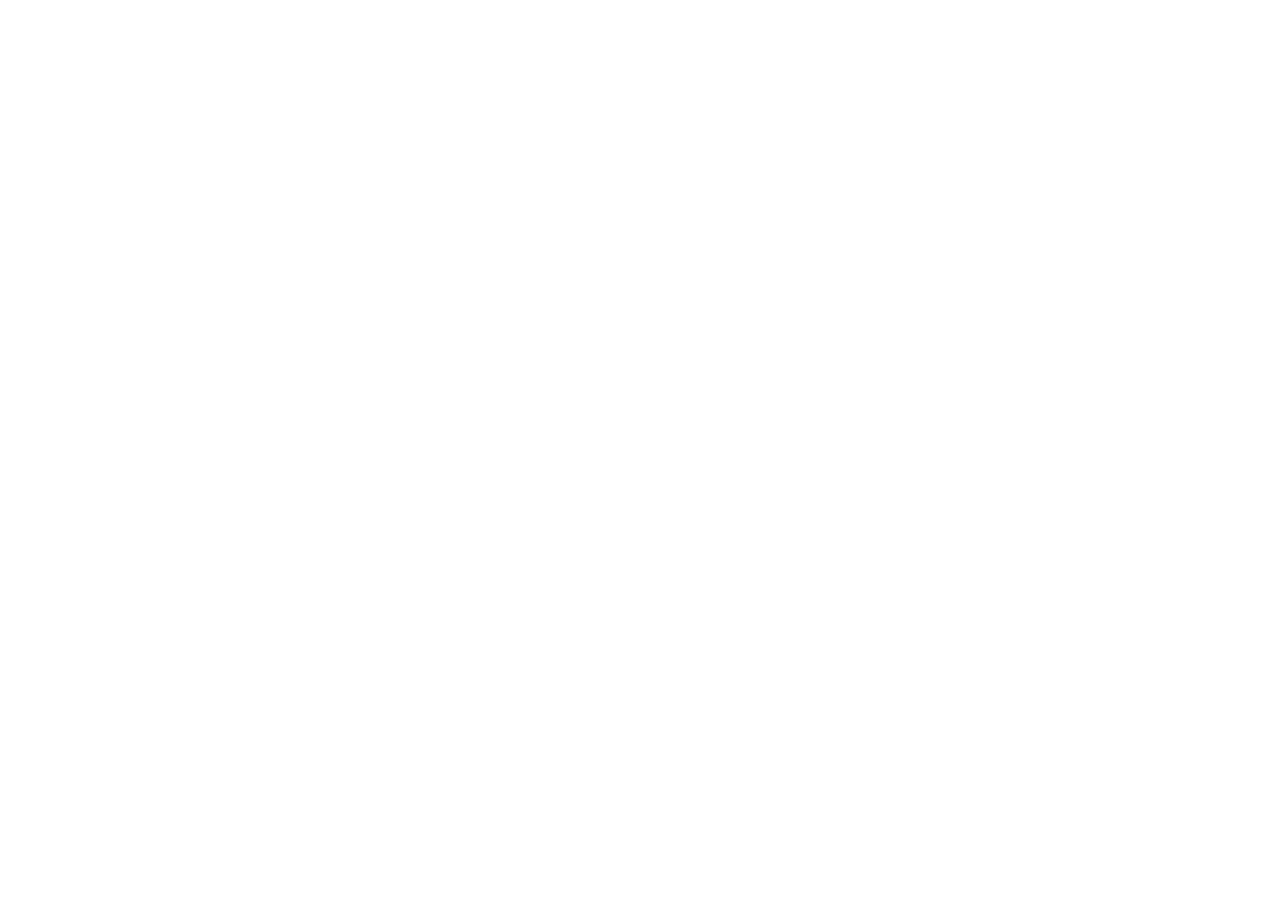
==== clg.html @ f3e01729 "commited" ====
<!DOCTYPE html>
<html lang="en">
<head>
    <meta charset="UTF-8">
    <meta name="viewport" content="width=device-width, initial-scale=1.0">
    <title>Naga</title>
</head>
<body>
    <video src="wonderla_gang.mp4"></video>
</body>
</html>
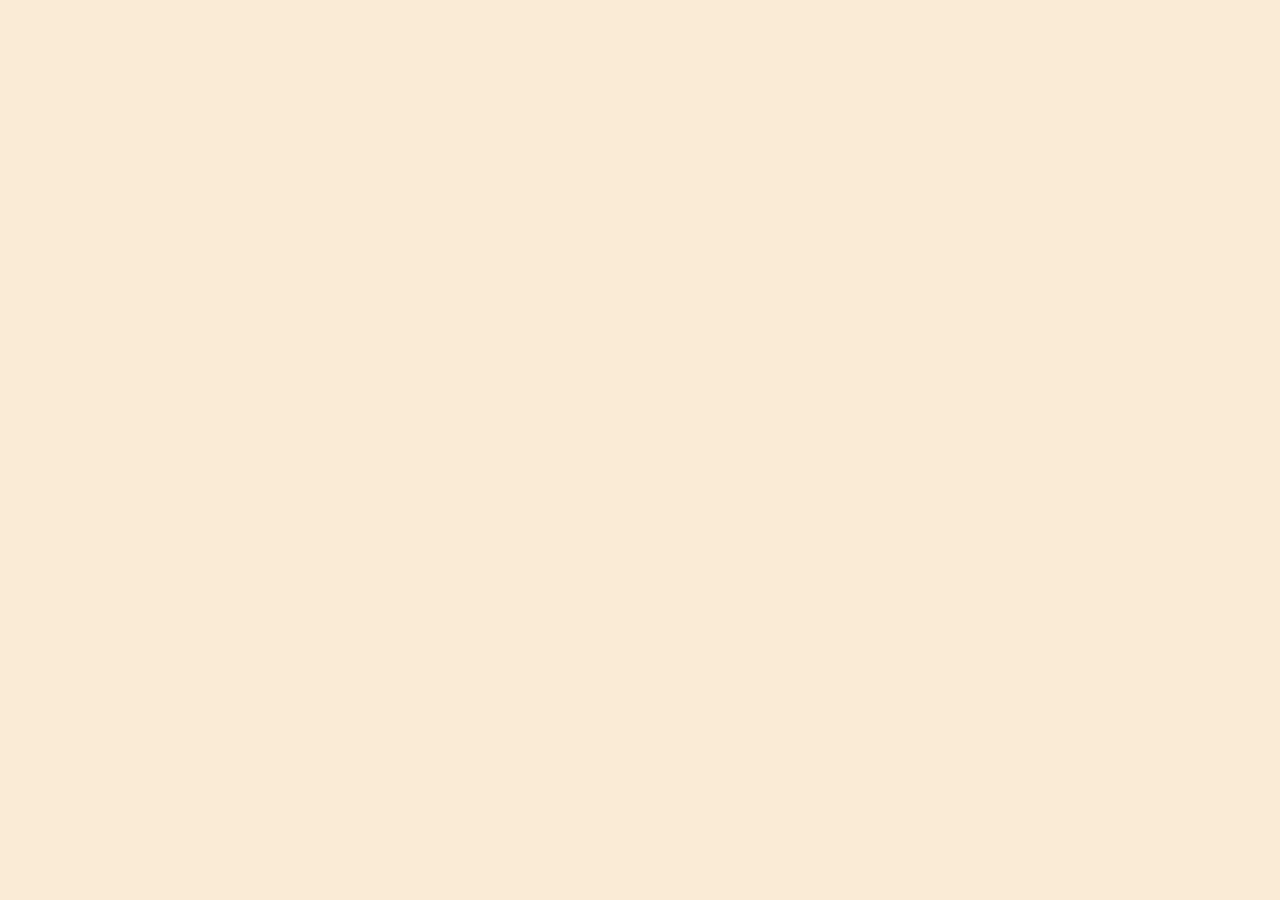
==== commit a124ce31: "commited" ====
--- a/clg.html
+++ b/clg.html
@@ -1,11 +1,14 @@
 <!DOCTYPE html>
 <html lang="en">
 <head>
+    <link rel="stylesheet" href="nag.css">
     <meta charset="UTF-8">
     <meta name="viewport" content="width=device-width, initial-scale=1.0">
     <title>Naga</title>
 </head>
-<body>
-    <video src="wonderla_gang.mp4"></video>
+<body style="background-color: antiquewhite;">
+    <div class="video" >
+        <video  src="wonderla_gang.mp4" style=""></video>
+    </div>
 </body>
 </html>--- a/nag.css
+++ b/nag.css
@@ -0,0 +1,5 @@
+.video{
+    height: 100%;
+    justify-content: center;
+    align-items: center;
+}